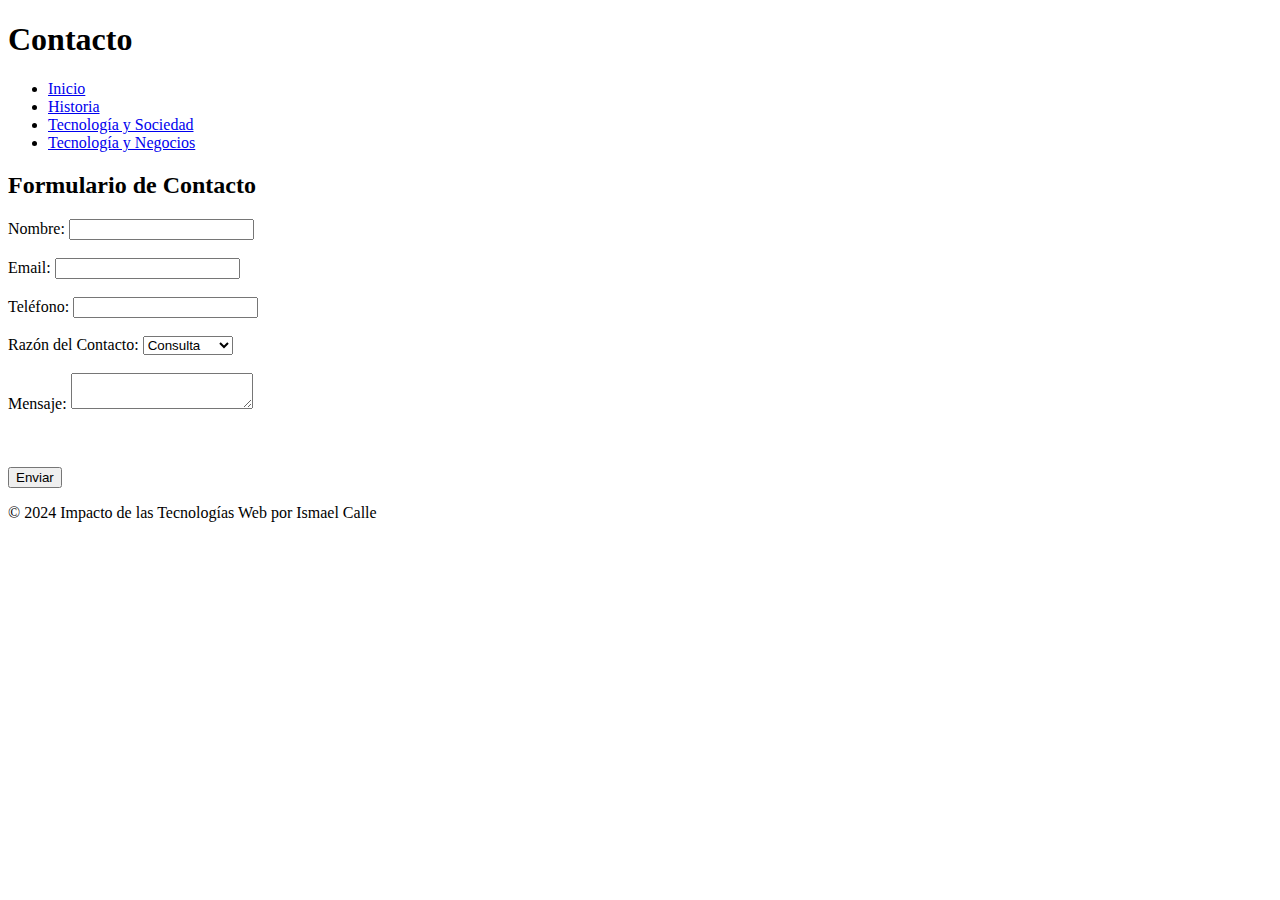
==== contacto.html @ a4455134 "[ADD]Proyecto Tecnologias Web" ====
<!DOCTYPE html>
<html lang="es">
<head>
    <meta charset="UTF-8">
    <meta name="viewport" content="width=device-width, initial-scale=1.0">
    <title>Contacto</title>
</head>
<body>
    <header>
        <h1>Contacto</h1>
        <nav>
            <ul>
                <li><a href="index.html">Inicio</a></li>
                <li><a href="historia.html">Historia</a></li>
                <li><a href="tecnologia_sociedad.html">Tecnología y Sociedad</a></li>
                <li><a href="tecnologia_negocios.html">Tecnología y Negocios</a></li>
            </ul>
        </nav>
    </header>
    <main>
        <section>
            <h2>Formulario de Contacto</h2>
            <form action="#" method="post">
                <label for="nombre">Nombre:</label>
                <input type="text" id="nombre" name="nombre" required><br><br>

                <label for="email">Email:</label>
                <input type="email" id="email" name="email" required><br><br>

                <label for="telefono">Teléfono:</label>
                <input type="tel" id="telefono" name="telefono"><br><br>

                <label for="razon">Razón del Contacto:</label>
                <select id="razon" name="razon">
                    <option value="consulta">Consulta</option>
                    <option value="soporte">Soporte</option>
                    <option value="sugerencia">Sugerencia</option>
                    <option value="otros">Otros</option>
                </select><br><br>

                <label for="mensaje">Mensaje:</label>
                <textarea id="mensaje" name="mensaje" required></textarea><br><br>
                <br><br>

                <button type="submit">Enviar</button>
            </form>
        </section>
    </main>
    <footer>
        <p>&copy; 2024 Impacto de las Tecnologías Web por Ismael Calle</p>
    </footer>
</body>
</html>
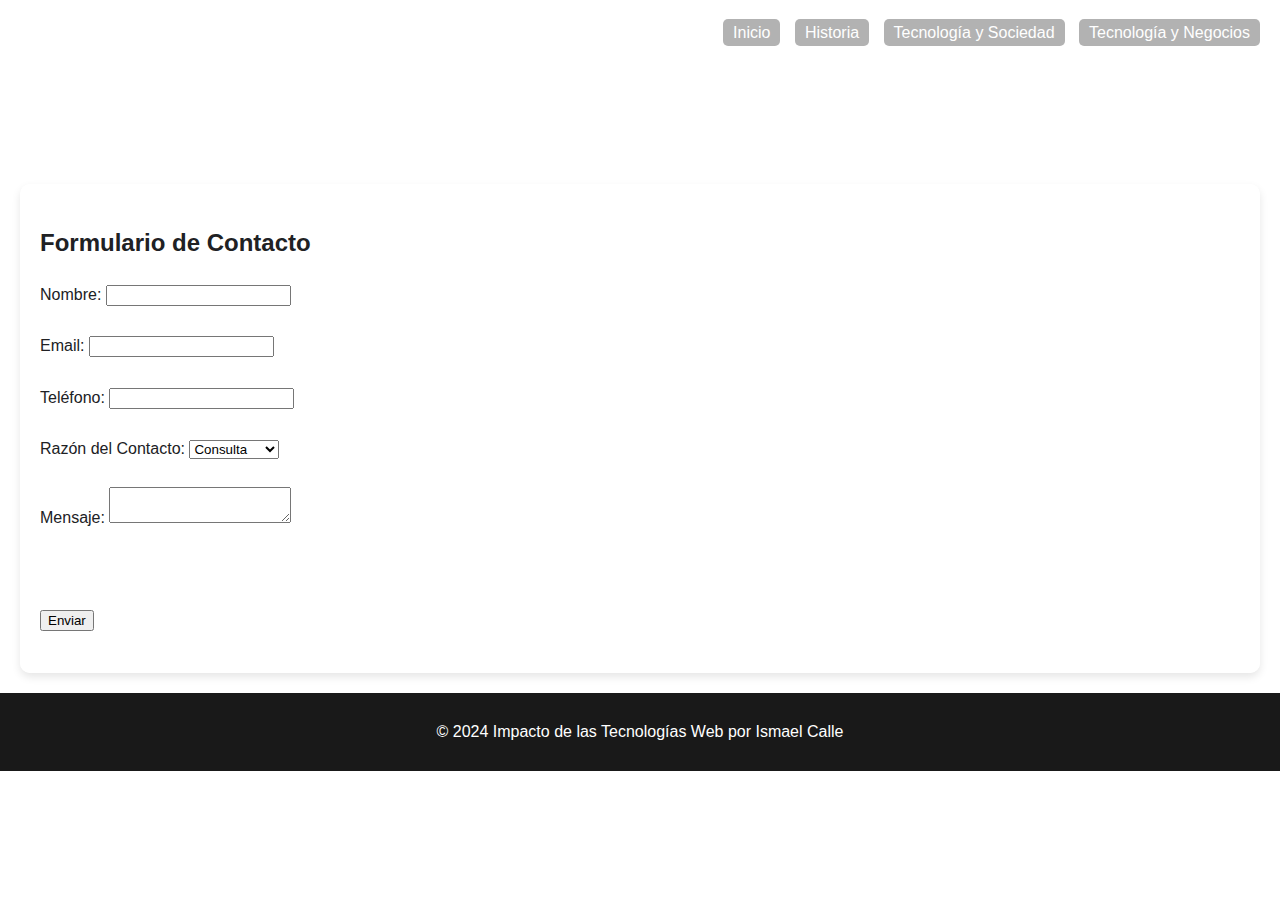
==== commit 9dea9f49: "ADD estilos css" ====
--- a/contacto.html
+++ b/contacto.html
@@ -4,6 +4,7 @@
     <meta charset="UTF-8">
     <meta name="viewport" content="width=device-width, initial-scale=1.0">
     <title>Contacto</title>
+    <link rel="stylesheet" href="css/index.css">
 </head>
 <body>
     <header>
--- a/css/index.css
+++ b/css/index.css
@@ -0,0 +1,136 @@
+/* Paleta de colores */
+:root {
+    --primary-color: #1a73e8;
+    --secondary-color: #fbbc05;
+    --background-color: #f1f3f4;
+    --text-color: #202124;
+    --header-bg-color: rgba(0, 0, 0, 0.8);
+    --header-overlay-color: rgba(0, 0, 0, 0.6);
+    --footer-bg-color: rgba(0, 0, 0, 0.9);
+    --card-bg-color: rgba(255, 255, 255, 0.9);
+}
+
+/* Estilo general */
+body {
+    font-family: 'Roboto', Arial, sans-serif;
+    line-height: 1.6;
+    margin: 0;
+    padding: 0;
+    background: url('https://cocosolution.com/cms/uploads/608b02a630405ebaa3681dad4d489f65.png') no-repeat center center fixed;
+    background-size: cover;
+    color: var(--text-color);
+}
+
+/* Estilo del encabezado y el menú de navegación */
+header {
+    position: relative;
+    text-align: center;
+    color: white;
+}
+
+header .overlay {
+    position: absolute;
+    top: 0;
+    left: 0;
+    width: 100%;
+    height: 100%;
+    background: var(--header-overlay-color);
+    z-index: 1;
+}
+
+header h1 {
+    position: relative;
+    z-index: 2;
+    padding: 50px 20px;
+    margin: 0;
+    font-size: 2.5em;
+}
+
+nav {
+    position: absolute;
+    top: 20px;
+    right: 20px;
+    z-index: 2;
+}
+
+nav ul {
+    list-style: none;
+    padding: 0;
+    margin: 0;
+}
+
+nav ul li {
+    display: inline;
+    margin-left: 10px;
+}
+
+nav ul li a {
+    text-decoration: none;
+    color: #fff;
+    padding: 5px 10px;
+    background: rgba(0, 0, 0, 0.3);
+    border-radius: 5px;
+    transition: background 0.3s, color 0.3s;
+}
+
+nav ul li a:hover {
+    background: var(--primary-color);
+    color: #fff;
+}
+
+/* Estilo del contenido principal */
+main {
+    padding: 20px;
+    background: var(--card-bg-color);
+    margin: 20px auto;
+    max-width: 1200px;
+    border-radius: 10px;
+    box-shadow: 0 4px 8px rgba(0, 0, 0, 0.1);
+}
+
+section {
+    margin-bottom: 20px;
+}
+
+h2, h3 {
+    color: var(--text-color);
+}
+
+img {
+    max-width: 100%;
+    height: auto;
+    display: block;
+    margin: 10px auto;
+}
+
+table {
+    width: 100%;
+    border-collapse: collapse;
+    margin-bottom: 20px;
+}
+
+table, th, td {
+    border: 1px solid #ccc;
+}
+
+th, td {
+    padding: 10px;
+    text-align: left;
+}
+
+/* Estilo del pie de página */
+footer {
+    text-align: center;
+    padding: 10px 0;
+    background: var(--footer-bg-color);
+    color: #fff;
+}
+
+footer a {
+    color: #fff;
+    text-decoration: none;
+}
+
+footer a:hover {
+    text-decoration: underline;
+}